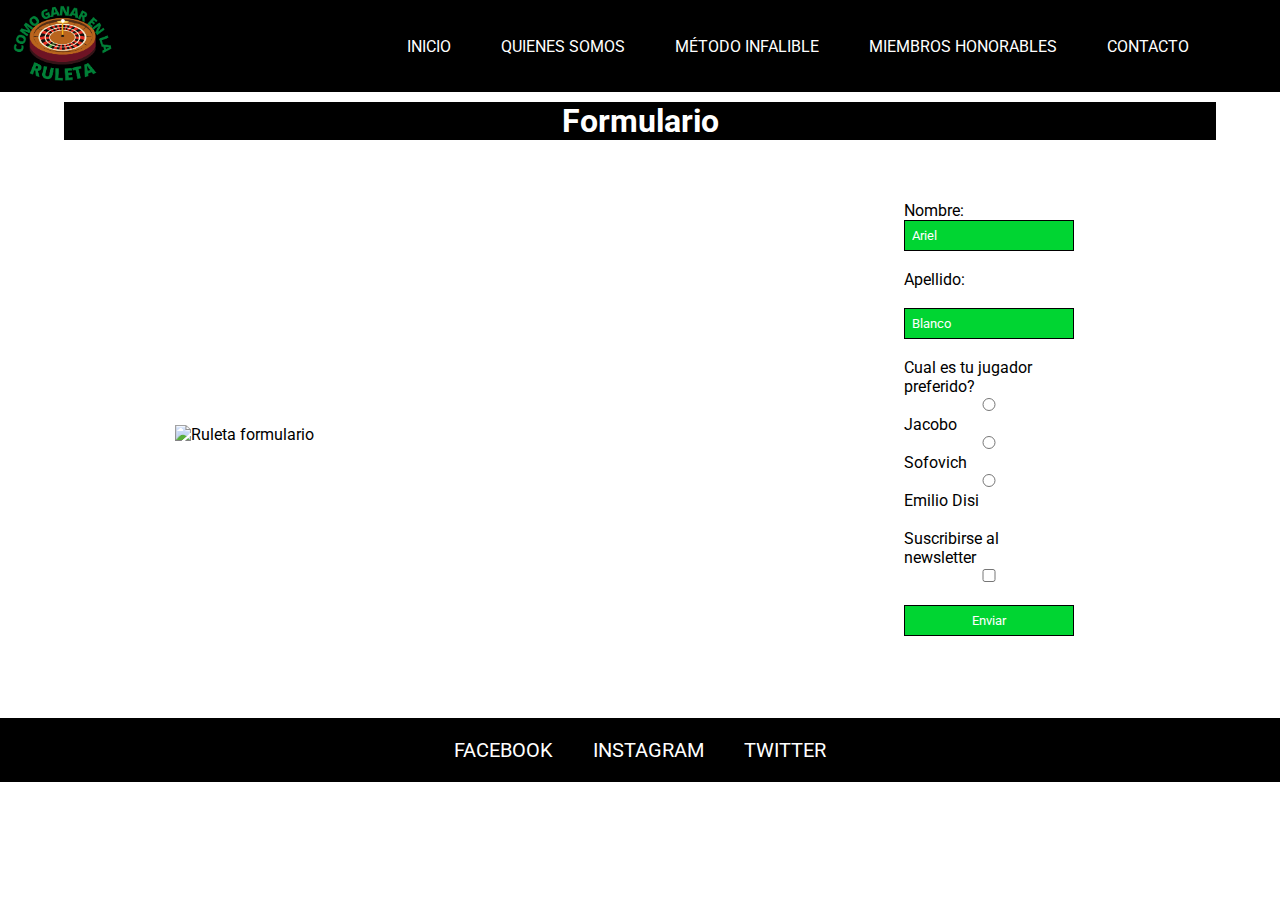
==== contacto.html @ d4206c15 "Desarrollo del sitio" ====
<!DOCTYPE html>
<html lang="en">

<head>
    <meta charset="UTF-8">
    <meta http-equiv="X-UA-Compatible" content="IE=edge">
    <meta name="viewport" content="width=device-width, initial-scale=1.0">
    <link rel="shortcut icon" href="./img/roulette.png">
    <link rel="preconnect" href="https://fonts.googleapis.com">
    <link rel="preconnect" href="https://fonts.gstatic.com" crossorigin>
    <link href="https://fonts.googleapis.com/css2?family=Roboto:wght@100;300;400;700&display=swap" rel="stylesheet">
    <!-- link permite relacionar con el css -->
    <link rel="stylesheet" href="./css/style.css">
    <title>Contacto</title>
</head>

<body class="grillaIndex">

    <header class="header">
        <div class="menuGeneral">
            <div class="containerLogo">
                <img class="logo" src="./img/logo.png" width="100px" alt="Logo">
            </div>

            <nav>

                <ul class="menu">

                    <li><a href="./index.html">Inicio</a></li>
                    <li><a href="./quienes-somos.html">Quienes Somos</a></li>
                    <li><a href="./metodo-infalible.html">Método infalible</a></li>
                    <li class="menuDesplegable"><a href="./miembros-honorables.html">Miembros Honorables</a>
                        <ol>
                            <li> <a href="./miembros-honorables.html#jacobo">Jacobo Winograd</a></li>
                            <li> <a href="./miembros-honorables.html#gerardo">Gerardo Sofovich</a></li>
                            <li> <a href="./miembros-honorables.html#emilio">Emilio Disi</a></li>
                        </ol>
                    </li>
                    <li>
                        <!-- Anchor : ancla | href : hipervínculo de referencia -->
                        <a href="./contacto.html">Contacto</a>
                    </li>
                </ul>
            </nav>
        </div>

    </header>
    <!-- MAIN: CONTENIDO PRINCIPAL -->

    <main>
        <div class="titulo">
            <h1>Formulario</h1>
        </div>
        <div class="mainIndex">
            <div class="izquierda">

                <img src="https://apuestas.marathonbet.es/wp-content/uploads/2021/12/roulette-2.png"
                    alt="Ruleta formulario" width="600px">
            </div>

            <div class="derecha">

                <form class="formulario" action="#" method="get">
                    <form action="#" method="get">
                        <label for="fname">Nombre:</label><br>
                        <input type="text" id="fname" name="fname" placeholder="Ariel"><br><br>
                        <label for="lname">Apellido:</label><br><br>

                        <input type="text" id="lname" name="lname" placeholder="Blanco"><br><br>
                        <p>Cual es tu jugador preferido?</p>
                    
                        <input type="radio" id="Jugadores" name="jugadorPreferido" value="Jacobo">
                        <label for="Jacobo">Jacobo</label><br>

                        <input type="radio" id="Jugadores" name="jugadorPreferido" value="Sofovich">
                        <label for="Sofovich">Sofovich</label><br>
                        <input type="radio" id="Jugadores" name="jugadorPreferido" value="emiliDisi">
                        <label for="emiliDisi">Emilio Disi</label> <br> <br>


                        <label for="suscripcion"> Suscribirse al newsletter </label>
                        <input type="checkbox" id="suscripcion" name="suscripcion" value="suscripcion">
                        <br><br>

                        <input class="submit" type="submit" value="Enviar">


                    </form>


            </div>
        </div>


    </main>



    <footer class="footer">
        <div>
            <ul class="footer li">
                <li><a href="https://facebook.com">Facebook</a></li>
                <li><a href="https://instagram.com">Instagram</a></li>
                <li><a href="https://twitter.com">Twitter</a></li>
            </ul>
        </div>
    </footer>
</body>

</html>
---- css/style.css ----
/* Reseteo = buena practica */
* {
    margin: 0;
    padding: 0;
    /* No genere margin ni padding fuera de lo que yo defina */
    box-sizing: border-box;
    font-family: 'Roboto', sans-serif;
}

.menuGeneral {
    display: flex;
    width: 95%;
    margin-left: 1%;
    margin-right: 4%;
    /*  me lo ajusta en el eje x */
    justify-content: space-between;
    /*  me lo ajusta en el eje y */
    align-items: center;
}

.header {
    background-color: #000000;
    display: flex;
    width: 100%;
    margin: auto;
    position: sticky;
    top: 0;
}

.menu {
    display: flex;
    justify-content: flex-end;

    padding: 15px;
    flex-wrap: wrap;
    background-color: black;

}

.menu li {
    list-style-type: none;
    padding: 15px;
    transition: all 0.2s;
    margin: 0px 10px;
    cursor: pointer;


}


.menu a {
    color: #ffffff;
    text-decoration: none;
    text-transform: uppercase;

}

.menu .menuDesplegable ol {
    display: none;
}

.menu li:hover {
    background-color: rgb(255, 0, 0);
    transform: scale(1.098);

}

.menuDesplegable ol {
    display: none;
    position: absolute;
    top: 0;
    right: 0;
    width: 100%;
}


/* error al desplegar el menu */
.menu .menuDesplegable:hover ol {
    display: block;
    background-color: black;
    position: absolute;
    margin-top: 49px;
}


.mainIndex {
    display: grid;
    grid-template-columns: 1fr 1fr;
    justify-content: center;
    width: 100%;
    padding: 20px;
    align-items: center;
    justify-items: center;


}

.izquierda {
    width: 50%;

}

.derecha {
    width: 50%;
    height: 100%;
    display: flex;
    align-items: center;


}



/* 1. Selector de tipo etiqueta */
h1 {
    color: rgb(255, 0, 0);
}

h2 {
    color: rgb(255, 0, 0);
}

ul li {
    color: rgb(26, 255, 0);
}


.logo {
    margin-top: 5%;
    margin-bottom: 5%;

}

.block {
    background-color: rgb(255, 255, 255);
    border: solid 5px rgb(0, 213, 50);
    display: block;

}

.inline {
    background-color: rgb(255, 255, 255);
    display: inline;
}

.parrafo {

    font-size: 15px;
    text-align: center;
    width: 100%;

}

.parrafo2 {

    font-size: 16px;
    text-align: center;
    width: 70%;
    margin: 0 auto;
}

/* Selector de tipo clase */
.tituloTabla {
    color: darkslategray;

}

.footer {
    display: flex;
    justify-content: space-around;
    background-color: rgb(0, 0, 0);
    color: darkslategray;
    font-size: 20px;



}

.footer li {
    display: flex;
    flex-wrap: wrap;
    justify-content: space-between;
    padding: 20px;
    flex-wrap: wrap;

    text-transform: uppercase;
    text-decoration: none;

}

.footer a {
    text-transform: uppercase;
    text-decoration: none;
    color: #ffffff;
}


/* Selector de tipo ID */
#datosTabla {
    background-color: aquamarine;
    font-size: 23px;
    color: beige;

}

.personaje {
    margin-top: 50px;
    text-align: center;
}

.personaje h1 {
    text-align: center;
    margin-top: 10px;
    background-color: #000000;
    color: #ffffff;
    width: 90%;
    margin: 0 auto;

}

.titulo {
    margin: 10px auto;
    text-align: center;
}

.titulo h1 {
    background-color: #000000;
    color: #ffffff;
    width: 90%;
    margin: 0 auto;
}

/* CONTACTO HTML */
.formulario {

    background-color: white;
    padding: 10%;
    margin-bottom: 10%;
    margin-left: 25%;
}

.formulario input {
    width: 100%;
    padding: 7px;
    border: 1px solid #000000;
    background-color: rgb(0 213 50);
    color: white;

}

.formulario input::placeholder,
textarea::placeholder {
    color: rgb(255, 255, 255);
}

.formulario textarea {
    width: 100%;
    padding: 7px;
    border: 1px solid #000000;
    background-color: rgb(0 213 50);

}

label>input {
    width: auto !important;
}


.submit {
    flex: auto;
}

.grillaIndex {
    display: grid;
    grid-template-columns: 1fr;

}

/* Media Queries (Responsive) */

@media only screen and (max-width:500px) {


    .header {
        flex-direction: column;
        height: 100%;
    }

    .menu {
        flex-direction: column;
        text-align: center;
    }

    .menu li {
        padding: 5px;

    }

    .derecha {
        padding-top: 20px;
        padding-bottom: 20px;
    }

    .menuGeneral {
        flex-direction: column;
    }

    .logo {
        width: 50%;
        margin: auto;
    }

    .containerLogo {
        display: flex;
        justify-content: center;
        margin-top: 10px;
    }

    .header ul li a {
        font-size: 14px;
    }

    .mainIndex {
        margin-top: 3px;
        grid-template-columns: 1fr;
    }

    .mainIndex .derechaMetodo{
        grid-template-columns: 1fr;
    }
    .mainIndex .derecha {
        width: 80%;
    }

    .mainIndex .izquierda {
        width: 100%;
    }

    .mainIndex .izquierdaIndex {
        width: 80%;
    }

    .mainIndex img {
        width: 100%;
    }

    .footer li {
        font-size: 13px;
    }
}





/* nomenclatura:
1. camelCase => letraGrandeOscura 
2. snake_case => letra_grande_oscura
3. kebab-case => letra-grande-oscura 
*/
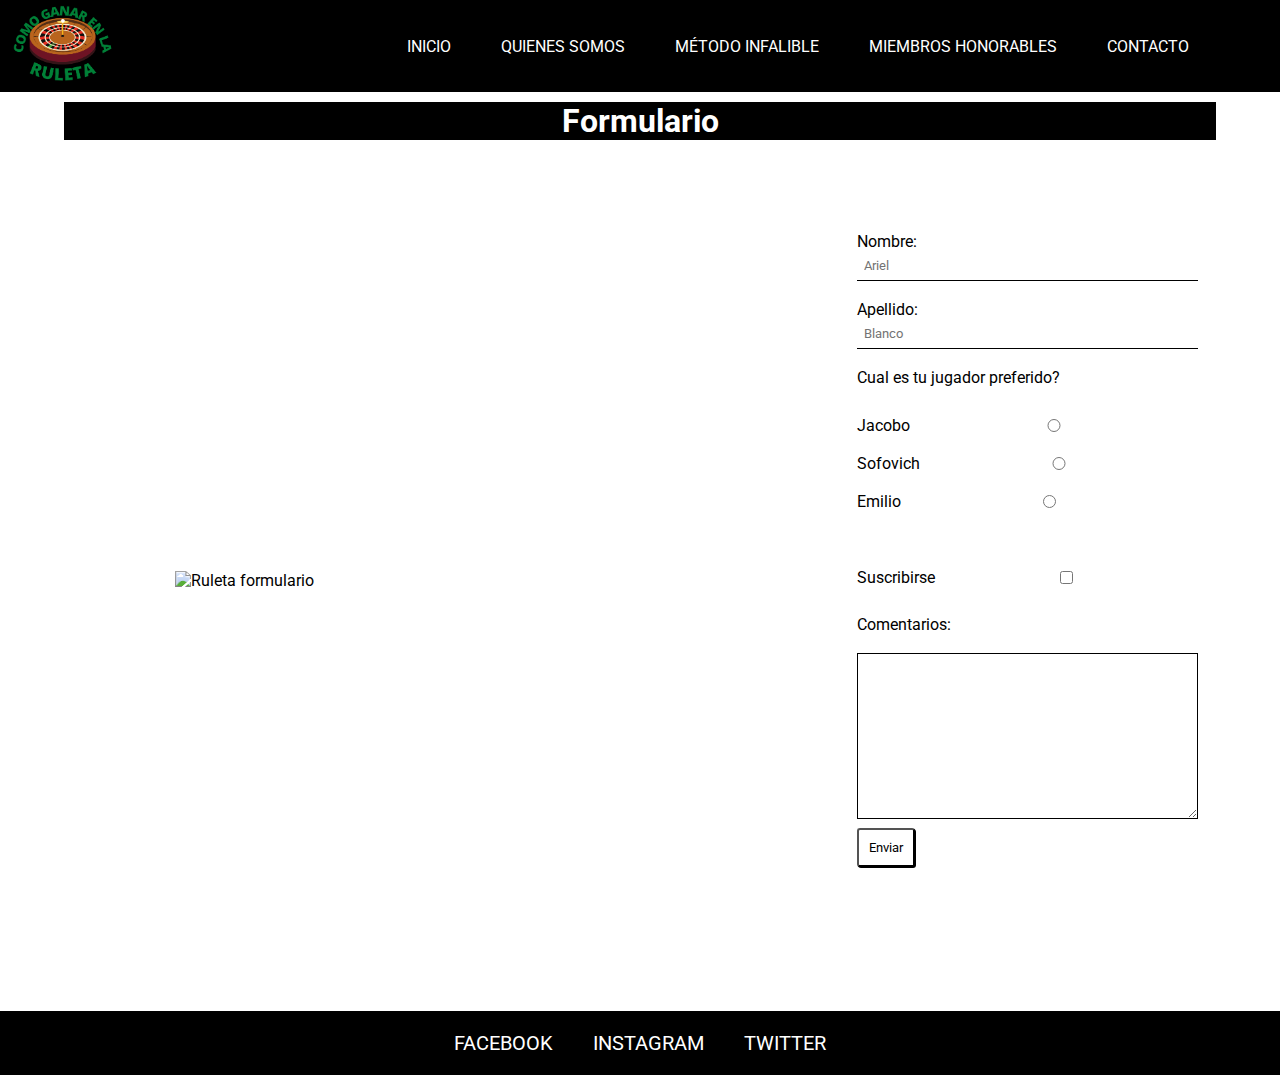
==== commit dfb67044: "cambios finales" ====
--- a/contacto.html
+++ b/contacto.html
@@ -18,9 +18,10 @@
 
     <header class="header">
         <div class="menuGeneral">
-            <div class="containerLogo">
+            
+            <a href="./index.html"><div class="containerLogo">
                 <img class="logo" src="./img/logo.png" width="100px" alt="Logo">
-            </div>
+            </div></a>
 
             <nav>
 
@@ -58,33 +59,48 @@
                     alt="Ruleta formulario" width="600px">
             </div>
 
-            <div class="derecha">
+            <div class="derechaContacto">
 
                 <form class="formulario" action="#" method="get">
                     <form action="#" method="get">
                         <label for="fname">Nombre:</label><br>
+
                         <input type="text" id="fname" name="fname" placeholder="Ariel"><br><br>
-                        <label for="lname">Apellido:</label><br><br>
+                        <label for="lname">Apellido:</label><br>
 
                         <input type="text" id="lname" name="lname" placeholder="Blanco"><br><br>
-                        <p>Cual es tu jugador preferido?</p>
-                    
-                        <input type="radio" id="Jugadores" name="jugadorPreferido" value="Jacobo">
-                        <label for="Jacobo">Jacobo</label><br>
+                        <p>Cual es tu jugador preferido?</p><br>
 
-                        <input type="radio" id="Jugadores" name="jugadorPreferido" value="Sofovich">
-                        <label for="Sofovich">Sofovich</label><br>
-                        <input type="radio" id="Jugadores" name="jugadorPreferido" value="emiliDisi">
-                        <label for="emiliDisi">Emilio Disi</label> <br> <br>
+                        <div class="inputCenter">
+                            <label for="Jacobo">Jacobo</label><br><br>
+                            <input type="radio" id="Jugadores" name="jugadorPreferido" value="Jacobo">
+                        </div>
+
+                        <div class="inputCenter">
+                            <label for="Sofovich">Sofovich</label><br><br>
+                            <input type="radio" id="Jugadores" name="jugadorPreferido" value="Sofovich">
+                        </div>
+
+                        <div class="inputCenter">
+                            <label for="emiliDisi">Emilio</label><br><br>
+                            <input type="radio" id="Jugadores" name="jugadorPreferido" value="emiliDisi">
+
+                        </div><br>
 
 
-                        <label for="suscripcion"> Suscribirse al newsletter </label>
-                        <input type="checkbox" id="suscripcion" name="suscripcion" value="suscripcion">
-                        <br><br>
 
-                        <input class="submit" type="submit" value="Enviar">
+                        <div class="inputCenter">
+                            <label for="formulario"> Suscribirse </label>
+                            <input type="checkbox" id="suscripcion" name="suscripcion" value="suscripcion">
+                            <br><br><br><br>
 
+                        </div>
+                        <p>Comentarios:
+                        </p><br>
+                        <textarea name="" id="" cols="30" rows="10"></textarea>
+                        <br>
 
+                        <button class="botonEnviar"> Enviar </button>
                     </form>
 
 
--- a/css/style.css
+++ b/css/style.css
@@ -100,16 +100,22 @@
 
 }
 
+.derechaContacto {
+    width: 100%;
+    height: 100%;
+    display: flex;
+    align-items: center;
+
+
+}
+
 .derecha {
     width: 50%;
     height: 100%;
     display: flex;
     align-items: center;
 
-
-}
-
-
+}
 
 /* 1. Selector de tipo etiqueta */
 h1 {
@@ -232,7 +238,7 @@
 
 /* CONTACTO HTML */
 .formulario {
-
+    width: 100%;
     background-color: white;
     padding: 10%;
     margin-bottom: 10%;
@@ -242,23 +248,37 @@
 .formulario input {
     width: 100%;
     padding: 7px;
-    border: 1px solid #000000;
-    background-color: rgb(0 213 50);
+    border: none;
+    border-bottom: 1px solid #000000;
+    background-color: rgb(255, 255, 255);
     color: white;
 
 }
 
 .formulario input::placeholder,
 textarea::placeholder {
-    color: rgb(255, 255, 255);
+    color: rgb(115, 115, 115);
 }
 
 .formulario textarea {
     width: 100%;
     padding: 7px;
     border: 1px solid #000000;
-    background-color: rgb(0 213 50);
-
+    background-color: rgb(255, 255, 255);
+
+}
+
+.botonEnviar{
+    padding: 10px;
+    background-color: rgb(255, 255, 255);
+    border-radius: 3px;
+    text-align: center;
+    box-shadow: 1px 1px;
+    margin-top: 5px;
+}
+.inputCenter {
+    display: flex;
+    align-items: center;
 }
 
 label>input {
@@ -294,6 +314,13 @@
     .menu li {
         padding: 5px;
 
+    }
+
+    .menuDesplegable:hover ol {
+        display: none !important;
+        background-color: black;
+        position: absolute;
+        margin-top: 30px;
     }
 
     .derecha {
@@ -325,9 +352,10 @@
         grid-template-columns: 1fr;
     }
 
-    .mainIndex .derechaMetodo{
+    .mainIndex .derechaMetodo {
         grid-template-columns: 1fr;
     }
+
     .mainIndex .derecha {
         width: 80%;
     }
@@ -346,6 +374,14 @@
 
     .footer li {
         font-size: 13px;
+    }
+
+    .formulario{
+        margin-left: 0px;
+    }
+
+    .inputCenter label{
+        width: 50%;
     }
 }
 
